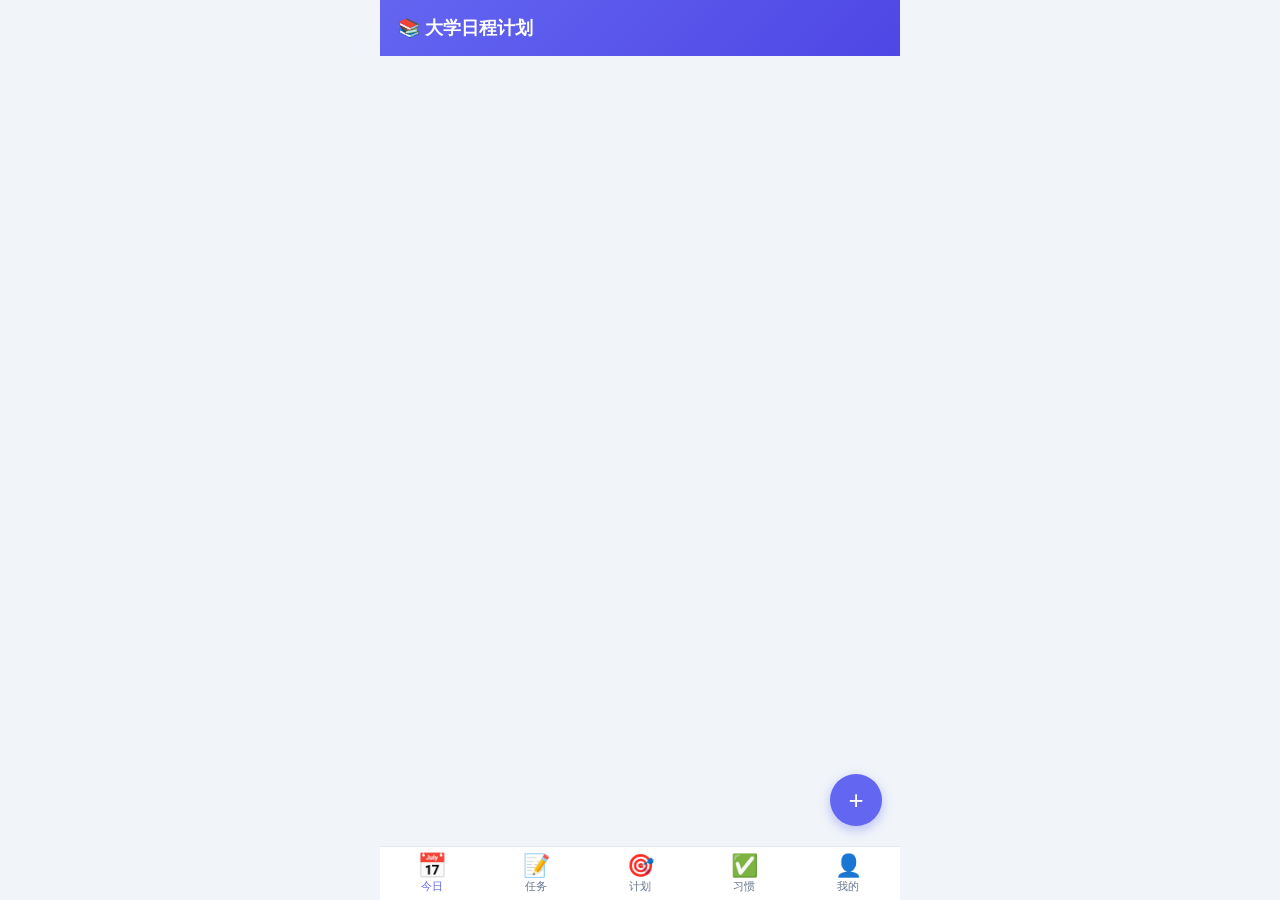
==== web/app.html @ dae5fc9e "v3.0: 大学日程计划 — 零依赖 + 移动端 Web UI 核心改进： - Web 服务去 Flask 依赖，改用 http.server 纯标准库，下载即用 - 前端重写为移动端 App 风格（" ====
<!DOCTYPE html>
<html lang="zh-CN">
<head>
<meta charset="UTF-8">
<meta name="viewport" content="width=device-width, initial-scale=1.0, maximum-scale=1.0, user-scalable=no">
<meta name="apple-mobile-web-app-capable" content="yes">
<meta name="theme-color" content="#6366f1">
<title>大学日程计划</title>
<style>
*{margin:0;padding:0;box-sizing:border-box;-webkit-tap-highlight-color:transparent}
:root{--pri:#6366f1;--pri-d:#4f46e5;--pri-l:#eef2ff;--bg:#f1f5f9;--card:#fff;--text:#1e293b;--sub:#64748b;--border:#e2e8f0;--red:#ef4444;--green:#10b981;--amber:#f59e0b;--radius:14px;--shadow:0 1px 3px rgba(0,0,0,.08)}
html,body{height:100%}
body{font-family:-apple-system,BlinkMacSystemFont,"Segoe UI","PingFang SC","Microsoft YaHei",sans-serif;background:var(--bg);color:var(--text);-webkit-font-smoothing:antialiased;padding-bottom:64px;max-width:520px;margin:0 auto;position:relative}
/* 顶部栏 */
.topbar{background:linear-gradient(135deg,var(--pri),var(--pri-d));color:#fff;padding:16px 18px 14px;position:sticky;top:0;z-index:50}
.topbar h1{font-size:18px;font-weight:700;display:flex;align-items:center;gap:8px}
.topbar .sub{font-size:12px;opacity:.85;margin-top:2px}
/* 底部 Tab */
.tabbar{position:fixed;bottom:0;left:50%;transform:translateX(-50%);width:100%;max-width:520px;background:#fff;border-top:1px solid var(--border);display:flex;z-index:100;padding-bottom:env(safe-area-inset-bottom)}
.tab{flex:1;text-align:center;padding:8px 0 6px;color:var(--sub);cursor:pointer;transition:.15s}
.tab .ic{font-size:22px;line-height:1}
.tab .lb{font-size:11px;margin-top:2px}
.tab.active{color:var(--pri)}
.tab.active .ic{transform:scale(1.1)}
/* 内容区 */
.page{display:none;padding:14px}
.page.active{display:block;animation:fade .25s}
@keyframes fade{from{opacity:0;transform:translateY(6px)}to{opacity:1;transform:none}}
/* 卡片 */
.card{background:var(--card);border-radius:var(--radius);box-shadow:var(--shadow);padding:14px;margin-bottom:12px}
.card-h{font-size:15px;font-weight:700;margin-bottom:10px;display:flex;justify-content:space-between;align-items:center}
.card-h .more{font-size:12px;color:var(--pri);cursor:pointer}
/* 统计网格 */
.stats{display:grid;grid-template-columns:repeat(2,1fr);gap:10px;margin-bottom:12px}
.stat{background:var(--card);border-radius:var(--radius);padding:14px;text-align:center;box-shadow:var(--shadow)}
.stat .v{font-size:26px;font-weight:800;color:var(--pri)}
.stat .l{font-size:12px;color:var(--sub);margin-top:2px}
.stat .i{font-size:20px}
/* 任务项 */
.task{display:flex;align-items:center;gap:10px;padding:11px 0;border-bottom:1px solid var(--border)}
.task:last-child{border:none}
.cb{width:22px;height:22px;border:2px solid #cbd5e1;border-radius:50%;flex-shrink:0;cursor:pointer;display:flex;align-items:center;justify-content:center;transition:.2s}
.cb.on{background:var(--green);border-color:var(--green)}
.cb.on::after{content:"✓";color:#fff;font-size:13px;font-weight:700}
.pd{width:8px;height:8px;border-radius:50%;flex-shrink:0}
.p1{background:var(--red)}.p2{background:var(--amber)}.p3{background:var(--green)}
.ti{flex:1;min-width:0}
.tt{font-size:14px;word-break:break-word}
.tt.done{text-decoration:line-through;color:var(--sub)}
.tm{font-size:11px;color:var(--sub);margin-top:2px;display:flex;gap:6px;flex-wrap:wrap;align-items:center}
.tag{font-size:10px;background:var(--pri-l);color:var(--pri);padding:1px 6px;border-radius:4px}
.due{color:var(--red)}
.due.soon{color:var(--amber)}
.del{background:none;border:none;font-size:16px;cursor:pointer;padding:4px;opacity:.4}
.del:active{opacity:1}
/* 按钮 */
.btn{display:inline-flex;align-items:center;justify-content:center;gap:6px;padding:10px 16px;border:none;border-radius:10px;font-size:14px;font-weight:600;cursor:pointer;transition:.15s}
.btn-pri{background:var(--pri);color:#fff}
.btn-pri:active{background:var(--pri-d)}
.btn-sec{background:var(--bg);color:var(--text)}
.btn-block{width:100%;padding:12px}
.btn-sm{padding:6px 12px;font-size:12px}
.fab{position:fixed;bottom:74px;right:18px;width:52px;height:52px;border-radius:50%;background:var(--pri);color:#fff;border:none;font-size:26px;box-shadow:0 4px 12px rgba(99,102,241,.4);cursor:pointer;z-index:90;display:flex;align-items:center;justify-content:center}
.fab:active{transform:scale(.92)}
/* 弹窗 */
.mask{display:none;position:fixed;inset:0;background:rgba(0,0,0,.45);z-index:200;align-items:flex-end;justify-content:center}
.mask.on{display:flex}
.sheet{background:#fff;width:100%;max-width:520px;border-radius:18px 18px 0 0;padding:18px;max-height:88vh;overflow-y:auto;animation:up .25s}
@keyframes up{from{transform:translateY(100%)}to{transform:none}}
.sheet h3{font-size:16px;margin-bottom:14px;display:flex;justify-content:space-between;align-items:center}
.sheet .x{font-size:22px;color:var(--sub);cursor:pointer;background:none;border:none}
.fg{margin-bottom:12px}
.fg label{display:block;font-size:12px;color:var(--sub);margin-bottom:4px;font-weight:600}
.fg input,.fg select,.fg textarea{width:100%;padding:10px 12px;border:1px solid var(--border);border-radius:10px;font-size:14px;font-family:inherit;background:#fff}
.fg input:focus,.fg select:focus,.fg textarea:focus{outline:none;border-color:var(--pri);box-shadow:0 0 0 3px rgba(99,102,241,.12)}
.fr{display:flex;gap:10px}.fr .fg{flex:1}
.chips{display:flex;gap:6px;flex-wrap:wrap}
.chip{padding:6px 12px;border:1px solid var(--border);border-radius:20px;font-size:12px;cursor:pointer}
.chip.on{background:var(--pri);color:#fff;border-color:var(--pri)}
/* 习惯 */
.habits{display:grid;grid-template-columns:1fr;gap:10px}
.hb{background:var(--card);border-radius:var(--radius);padding:14px;box-shadow:var(--shadow);display:flex;align-items:center;gap:12px}
.hb .hi{font-size:28px}
.hb .hi2{flex:1}
.hb .hn{font-size:15px;font-weight:600}
.hb .hs{font-size:12px;color:var(--sub);margin-top:2px}
.hb .hc{padding:8px 16px;border-radius:20px;border:2px solid var(--border);background:transparent;font-size:13px;cursor:pointer;font-weight:600}
.hb .hc.on{background:var(--green);color:#fff;border-color:var(--green)}
/* 考试进度 */
.exam{margin-bottom:14px}
.exam .et{display:flex;justify-content:space-between;align-items:center;margin-bottom:6px}
.exam .en{font-size:15px;font-weight:600}
.exam .ed{font-size:13px;font-weight:700}
.exam .bar{height:8px;background:var(--border);border-radius:4px;overflow:hidden}
.exam .bar i{display:block;height:100%;background:linear-gradient(90deg,var(--amber),var(--red));border-radius:4px}
.exam .meta{font-size:11px;color:var(--sub);margin-top:4px}
/* 番茄 */
.pomo{text-align:center;padding:20px}
.pomo .num{font-size:48px;font-weight:800;color:var(--pri)}
.pomo .lbl{font-size:13px;color:var(--sub)}
.pomo-row{display:flex;gap:8px;justify-content:center;margin-top:14px;flex-wrap:wrap}
/* 教程 */
.tut{counter-reset:step}
.tut .ts{background:var(--card);border-radius:var(--radius);padding:14px;margin-bottom:10px;box-shadow:var(--shadow);position:relative;padding-left:50px}
.tut .ts::before{counter-increment:step;content:counter(step);position:absolute;left:14px;top:14px;width:26px;height:26px;background:var(--pri);color:#fff;border-radius:50%;display:flex;align-items:center;justify-content:center;font-size:13px;font-weight:700}
.tut .ts h4{font-size:14px;margin-bottom:4px}
.tut .ts p{font-size:13px;color:var(--sub);line-height:1.6}
.tut .ts code{background:var(--bg);padding:1px 5px;border-radius:4px;font-size:12px;color:var(--pri-d)}
/* Toast */
.toast{position:fixed;top:14px;left:50%;transform:translateX(-50%);background:#1e293b;color:#fff;padding:10px 20px;border-radius:24px;font-size:13px;z-index:300;opacity:0;transition:.3s;pointer-events:none}
.toast.on{opacity:1;top:30px}
/* 空状态 */
.empty{text-align:center;padding:30px 20px;color:var(--sub);font-size:14px}
.empty .e{font-size:40px;margin-bottom:8px}
/* 列表项通用 */
.li{display:flex;align-items:center;gap:10px;padding:10px 0;border-bottom:1px solid var(--border)}
.li:last-child{border:none}
.li .info{flex:1;min-width:0}
.li .t{font-size:14px}
.li .m{font-size:11px;color:var(--sub);margin-top:2px}
.badge{font-size:11px;padding:2px 8px;border-radius:10px;font-weight:600}
.b-red{background:#fee2e2;color:var(--red)}
.b-amber{background:#fef3c7;color:#92400e}
.b-green{background:#d1fae5;color:#065f46}
/* 响应式 */
@media(min-width:521px){.fab{right:calc(50% - 260px + 18px)}}
</style>
</head>
<body>

<div class="topbar">
  <h1>📚 大学日程计划</h1>
  <div class="sub" id="topDate"></div>
</div>

<!-- 今日 -->
<div class="page active" id="p-today"></div>
<!-- 任务 -->
<div class="page" id="p-tasks"></div>
<!-- 计划 -->
<div class="page" id="p-plan"></div>
<!-- 习惯 -->
<div class="page" id="p-habits"></div>
<!-- 我的 -->
<div class="page" id="p-me"></div>

<button class="fab" id="fab" onclick="onFab()">+</button>

<div class="tabbar">
  <div class="tab active" onclick="go('today')"><div class="ic">📅</div><div class="lb">今日</div></div>
  <div class="tab" onclick="go('tasks')"><div class="ic">📝</div><div class="lb">任务</div></div>
  <div class="tab" onclick="go('plan')"><div class="ic">🎯</div><div class="lb">计划</div></div>
  <div class="tab" onclick="go('habits')"><div class="ic">✅</div><div class="lb">习惯</div></div>
  <div class="tab" onclick="go('me')"><div class="ic">👤</div><div class="lb">我的</div></div>
</div>

<!-- 任务弹窗 -->
<div class="mask" id="m-task">
  <div class="sheet">
    <h3><span id="mTaskTitle">添加任务</span><button class="x" onclick="closeMask('m-task')">×</button></h3>
    <input type="hidden" id="tEditId">
    <div class="fg"><label>任务标题</label><input id="tTitle" placeholder="如：复习SQL连接查询"></div>
    <div class="fr">
      <div class="fg"><label>清单</label><select id="tList"></select></div>
      <div class="fg"><label>优先级</label><select id="tPri"><option value="2">🟡 中</option><option value="1">🔴 高</option><option value="3">🟢 低</option><option value="0">⚪ 无</option></select></div>
    </div>
    <div class="fr">
      <div class="fg"><label>截止日期</label><input type="date" id="tDue"></div>
      <div class="fg"><label>四象限</label><select id="tEis"><option value="">不设置</option><option value="important-urgent">🔥 重要紧急</option><option value="important-not-urgent">⭐ 重要不紧急</option><option value="not-important-urgent">⏰ 不重要紧急</option><option value="not-important-not-urgent">💤 不重要不紧急</option></select></div>
    </div>
    <div class="fg"><label>标签（逗号分隔）</label><input id="tTags" placeholder="如：SQL,数据库"></div>
    <div class="fg"><label>备注</label><textarea id="tNote" rows="2" placeholder="可选"></textarea></div>
    <div class="fg"><label>子任务（每行一个）</label><textarea id="tSub" rows="2" placeholder="如：复习笔记&#10;做10道练习"></textarea></div>
    <button class="btn btn-pri btn-block" onclick="saveTask()">保存任务</button>
  </div>
</div>

<!-- 习惯弹窗 -->
<div class="mask" id="m-habit">
  <div class="sheet">
    <h3>添加习惯<button class="x" onclick="closeMask('m-habit')">×</button></h3>
    <div class="fg"><label>习惯名称</label><input id="hName" placeholder="如：早起7点"></div>
    <div class="fr">
      <div class="fg"><label>图标</label><input id="hIcon" value="✅" placeholder="emoji"></div>
      <div class="fg"><label>频率</label><select id="hGoal"><option value="daily">每天</option><option value="weekly_3">每周3次</option><option value="weekly_5">每周5次</option></select></div>
    </div>
    <button class="btn btn-pri btn-block" onclick="saveHabit()">保存习惯</button>
  </div>
</div>

<!-- 考试弹窗 -->
<div class="mask" id="m-exam">
  <div class="sheet">
    <h3>添加考试<button class="x" onclick="closeMask('m-exam')">×</button></h3>
    <div class="fg"><label>课程</label><input id="eCourse" placeholder="如：高等数学"></div>
    <div class="fr">
      <div class="fg"><label>类型</label><input id="eType" placeholder="如期中/期末"></div>
      <div class="fg"><label>日期</label><input type="date" id="eDate"></div>
    </div>
    <div class="fg"><label>地点</label><input id="eLoc" placeholder="可选"></div>
    <button class="btn btn-pri btn-block" onclick="saveExam()">保存考试</button>
  </div>
</div>

<!-- 作业弹窗 -->
<div class="mask" id="m-hw">
  <div class="sheet">
    <h3>添加作业<button class="x" onclick="closeMask('m-hw')">×</button></h3>
    <div class="fg"><label>课程</label><input id="hwCourse" placeholder="如：数据库"></div>
    <div class="fg"><label>作业标题</label><input id="hwTitle" placeholder="如：SQL实验报告3"></div>
    <div class="fr">
      <div class="fg"><label>截止日期</label><input type="date" id="hwDeadline"></div>
    </div>
    <div class="fg"><label>备注</label><input id="hwNote" placeholder="如：学习通提交"></div>
    <button class="btn btn-pri btn-block" onclick="saveHw()">保存作业</button>
  </div>
</div>

<!-- 倒数日弹窗 -->
<div class="mask" id="m-cd">
  <div class="sheet">
    <h3>添加倒数日<button class="x" onclick="closeMask('m-cd')">×</button></h3>
    <div class="fg"><label>标题</label><input id="cdTitle" placeholder="如：寒假开始"></div>
    <div class="fr">
      <div class="fg"><label>日期</label><input type="date" id="cdDate"></div>
      <div class="fg"><label>类型</label><select id="cdType"><option value="exam">考试</option><option value="vacation">假期</option><option value="personal">个人</option><option value="other">其他</option></select></div>
    </div>
    <button class="btn btn-pri btn-block" onclick="saveCd()">保存</button>
  </div>
</div>

<div class="toast" id="toast"></div>

<script>
const API={
  get:async u=>{const r=await fetch(u);return r.json()},
  post:async(u,d)=>{const r=await fetch(u,{method:'POST',headers:{'Content-Type':'application/json'},body:JSON.stringify(d)});return r.json()},
  put:async(u,d)=>{const r=await fetch(u,{method:'PUT',headers:{'Content-Type':'application/json'},body:JSON.stringify(d)});return r.json()},
  del:async u=>{const r=await fetch(u,{method:'DELETE'});return r.json()}
};
let curPage='today',stateData={lists:[],tasks:[]};

function toast(m){const t=document.getElementById('toast');t.textContent=m;t.classList.add('on');setTimeout(()=>t.classList.remove('on'),2000)}
function openMask(id){document.getElementById(id).classList.add('on')}
function closeMask(id){document.getElementById(id).classList.remove('on')}

function go(page){
  curPage=page;
  document.querySelectorAll('.tab').forEach((t,i)=>t.classList.toggle('active',['today','tasks','plan','habits','me'][i]===page));
  document.querySelectorAll('.page').forEach(p=>p.classList.remove('active'));
  const map={today:'p-today',tasks:'p-tasks',plan:'p-plan',habits:'p-habits',me:'p-me'};
  document.getElementById(map[page]).classList.add('active');
  document.getElementById('fab').style.display=(page==='tasks'||page==='habits'||page==='plan')?'flex':'none';
  render(page);
}

function onFab(){
  if(curPage==='tasks')openTaskModal();
  else if(curPage==='habits')openMask('m-habit');
  else if(curPage==='plan')openPlanModal();
}

async function render(page){
  if(page==='today')await renderToday();
  else if(page==='tasks')await renderTasks();
  else if(page==='plan')await renderPlan();
  else if(page==='habits')await renderHabits();
  else if(page==='me')await renderMe();
}

// ── 今日 ──
async function renderToday(){
  const d=await API.get('/api/today');
  const dash=await API.get('/api/dashboard');
  const s=dash.stats;
  document.getElementById('topDate').textContent=`${d.date} ${d.weekday}`;
  const el=document.getElementById('p-today');
  let h='';
  h+=`<div class="stats">
    <div class="stat"><div class="i">📋</div><div class="v">${s.pending_tasks}</div><div class="l">待办任务</div></div>
    <div class="stat"><div class="i">🔥</div><div class="v">${s.urgent_count}</div><div class="l">紧急任务</div></div>
    <div class="stat"><div class="i">🍅</div><div class="v">${s.today_pomodoro}</div><div class="l">今日番茄</div></div>
    <div class="stat"><div class="i">⭐</div><div class="v">${s.habit_streaks}</div><div class="l">习惯连续</div></div>
  </div>`;
  // 今日课程
  h+=`<div class="card"><div class="card-h">📅 今日课程 <span style="font-size:12px;color:var(--sub)">${d.courses.length}节</span></div>`;
  if(d.courses.length===0)h+=`<div class="empty"><div class="e">🎉</div>今天没有课</div>`;
  else d.courses.forEach(c=>{h+=`<div class="li"><span>📖</span><div class="info"><div class="t">${c.course}</div><div class="m">${c.time} · ${c.location||''} · ${c.teacher||''}</div></div></div>`});
  h+=`</div>`;
  // 今日任务
  h+=`<div class="card"><div class="card-h">📝 今日任务 <span class="more" onclick="go('tasks')">全部 →</span></div>`;
  if(d.tasks.length===0)h+=`<div class="empty"><div class="e">✅</div>暂无今日任务</div>`;
  else d.tasks.forEach(t=>{h+=`<div class="task"><div class="cb" onclick="doneTask('${t.id}')"></div><div class="pd p${t.priority||2}"></div><div class="ti"><div class="tt">${t.title}</div><div class="tm">${(t.tags||[]).map(g=>`<span class="tag">#${g}</span>`).join('')}</div></div></div>`});
  h+=`</div>`;
  // 习惯快速打卡
  h+=`<div class="card"><div class="card-h">✅ 习惯打卡 <span class="more" onclick="go('habits')">全部 →</span></div>`;
  const today=d.date;
  d.habits.forEach(hb=>{const done=(hb.logs||[]).includes(today);h+=`<div class="hb"><div class="hi">${hb.icon||'✅'}</div><div class="hi2"><div class="hn">${hb.name}</div><div class="hs">🔥 ${hb.streak}天连续</div></div><button class="hc ${done?'on':''}" ${done?'disabled':''} onclick="checkin('${hb.id}')">${done?'✅ 已打卡':'打卡'}</button></div>`});
  h+=`</div>`;
  // 临近考试+作业
  if(d.near_exams.length||d.homework.length){
    h+=`<div class="card"><div class="card-h">⏰ 临近事项</div>`;
    d.near_exams.forEach(e=>{const dl=e.days_left;h+=`<div class="li"><span>${dl<=3?'🔴':'🟡'}</span><div class="info"><div class="t">${e.course} ${e.type}</div><div class="m">${e.date} · 剩${dl}天</div></div><span class="badge ${dl<=3?'b-red':'b-amber'}">${dl}天</span></div>`});
    d.homework.forEach(hw=>{const dl=hw.days_left;h+=`<div class="li"><span>📝</span><div class="info"><div class="t">${hw.course}: ${hw.title}</div><div class="m">截止 ${hw.deadline} · 剩${dl}天</div></div><span class="badge ${dl<=1?'b-red':dl<=3?'b-amber':'b-green'}">${dl}天</span></div>`});
    h+=`</div>`;
  }
  el.innerHTML=h;
}

// ── 任务 ──
async function renderTasks(){
  stateData.lists=await API.get('/api/lists');
  stateData.tasks=await API.get('/api/tasks');
  const el=document.getElementById('p-tasks');
  let h='';
  // 筛选
  h+=`<div class="chips" style="margin-bottom:12px"><div class="chip on" onclick="filterTask('')">全部</div>`;
  stateData.lists.forEach(l=>{h+=`<div class="chip" onclick="filterTask('${l.id}')">${l.icon} ${l.name}</div>`});
  h+=`</div>`;
  h+=`<div id="taskList">${taskListHtml(stateData.tasks)}</div>`;
  el.innerHTML=h;
}
function taskListHtml(tasks){
  if(!tasks.length)return`<div class="empty"><div class="e">📭</div>暂无任务<br><span style="font-size:12px">点右下角 + 添加</span></div>`;
  return tasks.map(t=>{
    const eis={'important-urgent':'🔥','important-not-urgent':'⭐','not-important-urgent':'⏰','not-important-not-urgent':'💤'}[t.eisenhower]||'';
    const sub=t.subtasks&&t.subtasks.length?`<div class="tm">📋 ${t.subtasks.filter(s=>s.done).length}/${t.subtasks.length} 子任务</div>`:'';
    return`<div class="task"><div class="cb ${t.done?'on':''}" onclick="doneTask('${t.id}')"></div><div class="pd p${t.priority||2}"></div><div class="ti"><div class="tt ${t.done?'done':''}">${t.title}</div><div class="tm">${t.due_date?`<span class="due">📅${t.due_date}</span>`:''} ${eis} ${(t.tags||[]).map(g=>`<span class="tag">#${g}</span>`).join('')}</div>${sub}</div><button class="del" onclick="delTask('${t.id}')">🗑️</button></div>`;
  }).join('');
}
async function filterTask(listId){
  const url=listId?`/api/tasks?list_id=${listId}`:'/api/tasks';
  const tasks=await API.get(url);
  document.getElementById('taskList').innerHTML=taskListHtml(tasks);
  document.querySelectorAll('.chip').forEach(c=>c.classList.remove('on'));
  event.target.classList.add('on');
}
function openTaskModal(){
  document.getElementById('tEditId').value='';
  document.getElementById('mTaskTitle').textContent='添加任务';
  document.getElementById('tTitle').value='';
  document.getElementById('tDue').value='';
  document.getElementById('tEis').value='';
  document.getElementById('tTags').value='';
  document.getElementById('tNote').value='';
  document.getElementById('tSub').value='';
  const sel=document.getElementById('tList');
  sel.innerHTML=stateData.lists.map(l=>`<option value="${l.id}">${l.icon} ${l.name}</option>`).join('');
  openMask('m-task');
}
async function saveTask(){
  const id=document.getElementById('tEditId').value;
  const title=document.getElementById('tTitle').value.trim();
  if(!title){toast('请输入标题');return}
  const sub=document.getElementById('tSub').value.split('\n').map(s=>s.trim()).filter(Boolean).map(s=>({title:s,done:false}));
  const data={title,list_id:document.getElementById('tList').value,priority:parseInt(document.getElementById('tPri').value),due_date:document.getElementById('tDue').value||null,eisenhower:document.getElementById('tEis').value||null,tags:document.getElementById('tTags').value.split(',').map(s=>s.trim()).filter(Boolean),note:document.getElementById('tNote').value,subtasks:sub};
  if(id)await API.put(`/api/tasks/${id}`,data);
  else await API.post('/api/tasks',data);
  closeMask('m-task');toast(id?'✅ 已更新':'✅ 已添加');render('tasks');
}
async function doneTask(tid){await API.post(`/api/tasks/${tid}/done`);toast('✅ 完成！');render(curPage)}
async function delTask(tid){if(!confirm('删除此任务？'))return;await API.del(`/api/tasks/${tid}`);toast('🗑️ 已删除');render('tasks')}

// ── 计划（复习计划）──
async function renderPlan(){
  const exams=await API.get('/api/exams');
  const hw=await API.get('/api/homework');
  const cd=await API.get('/api/countdowns');
  const el=document.getElementById('p-plan');
  let h='';
  // 考试倒计时
  h+=`<div class="card"><div class="card-h">⏰ 考试倒计时 <span class="more" onclick="openMask('m-exam')">+ 添加</span></div>`;
  const future=exams.filter(e=>e.days_left>=0);
  if(!future.length)h+=`<div class="empty"><div class="e">📭</div>暂无考试</div>`;
  else future.forEach(e=>{
    const pct=Math.max(5,Math.min(100,100-e.days_left*2));
    h+=`<div class="exam"><div class="et"><div class="en">${e.course} ${e.type}</div><div class="ed" style="color:${e.days_left<=3?'var(--red)':e.days_left<=7?'var(--amber)':'var(--pri)'}">剩${e.days_left}天</div></div><div class="bar"><i style="width:${pct}%"></i></div><div class="meta">📅 ${e.date} · 📍 ${e.location||'待定'} ${e.note?'· '+e.note:''}</div></div>`;
  });
  h+=`</div>`;
  // 作业
  h+=`<div class="card"><div class="card-h">📝 作业 <span class="more" onclick="openMask('m-hw')">+ 添加</span></div>`;
  const pendingHw=hw.filter(x=>!x.done);
  if(!pendingHw.length)h+=`<div class="empty"><div class="e">🎉</div>作业都做完啦</div>`;
  else pendingHw.forEach(x=>{const dl=x.days_left;h+=`<div class="li"><span>📝</span><div class="info"><div class="t">${x.course}: ${x.title}</div><div class="m">截止 ${x.deadline} · 剩${dl}天 ${x.note?'· '+x.note:''}</div></div><button class="btn btn-sm btn-sec" onclick="doneHw(${x.id})">完成</button></div>`});
  h+=`</div>`;
  // 倒数日
  h+=`<div class="card"><div class="card-h">🎯 倒数日 <span class="more" onclick="openMask('m-cd')">+ 添加</span></div>`;
  if(!cd.length)h+=`<div class="empty"><div class="e">📭</div>暂无倒数日</div>`;
  else cd.forEach(c=>{const ic=c.days<0?'⚫':c.days<=7?'🔴':c.days<=30?'🟡':'🟢';const st=c.days<0?`已过${-c.days}天`:c.days===0?'就是今天！':`还有${c.days}天`;h+=`<div class="li"><span>${ic}</span><div class="info"><div class="t">${c.title}</div><div class="m">${c.date} · ${st}</div></div></div>`});
  h+=`</div>`;
  el.innerHTML=h;
}
function openPlanModal(){openMask('m-exam')}
async function saveExam(){const c=document.getElementById('eCourse').value.trim();if(!c){toast('请输入课程');return}await API.post('/api/exams',{course:c,type:document.getElementById('eType').value,date:document.getElementById('eDate').value,location:document.getElementById('eLoc').value});closeMask('m-exam');toast('✅ 考试已添加');render('plan')}
async function saveHw(){const c=document.getElementById('hwCourse').value.trim();const t=document.getElementById('hwTitle').value.trim();if(!c||!t){toast('请填课程和标题');return}await API.post('/api/homework',{course:c,title:t,deadline:document.getElementById('hwDeadline').value,note:document.getElementById('hwNote').value});closeMask('m-hw');toast('✅ 作业已添加');render('plan')}
async function saveCd(){const t=document.getElementById('cdTitle').value.trim();if(!t){toast('请输入标题');return}await API.post('/api/countdowns',{title:t,date:document.getElementById('cdDate').value,type:document.getElementById('cdType').value});closeMask('m-cd');toast('✅ 已添加');render('plan')}
async function doneHw(id){await API.post(`/api/homework/${id}/done`);toast('✅ 作业完成');render('plan')}

// ── 习惯 ──
async function renderHabits(){
  const habits=await API.get('/api/habits');
  const today=new Date().toISOString().split('T')[0];
  const el=document.getElementById('p-habits');
  let h='<div class="habits">';
  if(!habits.length)h+=`<div class="empty"><div class="e">📭</div>暂无习惯<br><span style="font-size:12px">点右下角 + 添加</span></div>`;
  else habits.forEach(hb=>{const done=(hb.logs||[]).includes(today);h+=`<div class="hb"><div class="hi">${hb.icon||'✅'}</div><div class="hi2"><div class="hn">${hb.name}</div><div class="hs">🔥 ${hb.streak}天连续 · 总计${hb.total}次 · ${hb.goal==='daily'?'每天':hb.goal}</div></div><button class="hc ${done?'on':''}" ${done?'disabled':''} onclick="checkin('${hb.id}')">${done?'✅ 已打卡':'打卡'}</button></div>`});
  h+='</div>';
  el.innerHTML=h;
}
async function checkin(hid){await API.post(`/api/habits/${hid}/checkin`);toast('✅ 打卡成功！');render(curPage)}
async function saveHabit(){const n=document.getElementById('hName').value.trim();if(!n){toast('请输入名称');return}await API.post('/api/habits',{name:n,icon:document.getElementById('hIcon').value||'✅',goal:document.getElementById('hGoal').value});closeMask('m-habit');toast('✅ 习惯已创建');render('habits')}

// ── 我的 ──
async function renderMe(){
  const pomo=await API.get('/api/pomodoro');
  const dash=await API.get('/api/dashboard');
  const sems=await API.get('/api/semesters');
  const s=dash.stats;
  const el=document.getElementById('p-me');
  let h='';
  // 番茄
  h+=`<div class="card"><div class="card-h">🍅 番茄专注</div><div class="pomo"><div class="num">${pomo.today_count}</div><div class="lbl">今日番茄数</div></div><div style="display:flex;gap:8px;justify-content:center;margin-top:10px;flex-wrap:wrap"><button class="btn btn-pri btn-sm" onclick="logPomo(25)">🍅 记录25分钟</button><button class="btn btn-sec btn-sm" onclick="logPomo(45)">记录45分钟</button><button class="btn btn-sec btn-sm" onclick="logPomo(15)">记录15分钟</button></div><div style="text-align:center;margin-top:10px;font-size:12px;color:var(--sub)">总计 ${pomo.count}次 · ${pomo.total}分钟</div></div>`;
  // 数据概览
  h+=`<div class="card"><div class="card-h">📊 数据概览</div><div class="stats" style="margin:0"><div class="stat" style="box-shadow:none;background:var(--bg)"><div class="v">${s.total_tasks}</div><div class="l">总任务</div></div><div class="stat" style="box-shadow:none;background:var(--bg)"><div class="v">${s.done_tasks}</div><div class="l">已完成</div></div></div></div>`;
  // 近7天趋势
  h+=`<div class="card"><div class="card-h">📈 近7天</div>`;
  const maxP=Math.max(...dash.trend.map(t=>t.pomodoro),1);
  dash.trend.forEach(t=>{const h2=Math.round(t.pomodoro/maxP*100);const dt=t.date.slice(5);h+=`<div style="display:flex;align-items:center;gap:8px;margin:4px 0"><span style="font-size:11px;color:var(--sub);width:36px">${dt}</span><div style="flex:1;height:18px;background:var(--bg);border-radius:4px;overflow:hidden"><div style="height:100%;width:${h2}%;background:var(--pri);border-radius:4px"></div></div><span style="font-size:11px;color:var(--sub);width:40px">${t.pomodoro}分</span></div>`});
  h+=`</div>`;
  // 学期
  h+=`<div class="card"><div class="card-h">📚 学期</div>`;
  sems.forEach(sm=>{h+=`<div class="li"><span>${sm.current?'👉':'📚'}</span><div class="info"><div class="t">${sm.name}</div><div class="m">${sm.current?'当前学期':'点击切换'}</div></div>${sm.current?'':`<button class="btn btn-sm btn-sec" onclick="switchSem('${sm.name}')">切换</button>`}</div>`});
  h+=`</div>`;
  // 导出
  h+=`<div class="card"><div class="card-h">📦 数据导出</div><button class="btn btn-sec btn-block" onclick="exportData()">导出全部数据为 JSON</button></div>`;
  // 教程
  h+=`<div class="card"><div class="card-h">📖 使用教程</div><div class="tut">
    <div class="ts"><h4>第一步：初始化</h4><p>在电脑上运行 <code>python start.py</code>，自动创建示例数据并启动服务。</p></div>
    <div class="ts"><h4>第二步：手机访问</h4><p>电脑和手机连同一个 WiFi，用手机浏览器打开终端显示的 📱 手机访问地址（如 <code>http://192.168.1.100:5000</code>）。</p></div>
    <div class="ts"><h4>第三步：添加任务</h4><p>点底部「任务」标签 → 右下角「+」按钮 → 填写标题、截止日期、优先级 → 保存。</p></div>
    <div class="ts"><h4>第四步：制定复习计划</h4><p>点底部「计划」标签 → 添加考试日期和作业截止日 → 系统自动计算倒计时和进度条。</p></div>
    <div class="ts"><h4>第五步：习惯打卡</h4><p>点底部「习惯」标签 → 每天点「打卡」按钮 → 自动统计连续天数。</p></div>
    <div class="ts"><h4>第六步：番茄专注</h4><p>在「我的」页面点「记录25分钟」 → 学完一个番茄钟后记录，统计专注时长。</p></div>
    <div class="ts"><h4>四象限怎么用</h4><p>添加任务时选四象限：🔥重要紧急（立即做）、⭐重要不紧急（计划做）、⏰不重要紧急（委托）、💤不重要不紧急（少做）。</p></div>
    <div class="ts"><h4>数据存在哪</h4><p>所有数据存在电脑的 <code>~/.student-assistant/</code> 目录，纯本地存储，隐私安全。换电脑时导出 JSON 即可迁移。</p></div>
  </div></div>`;
  el.innerHTML=h;
}
async function logPomo(d){await API.post('/api/pomodoro',{duration:d});toast(`🍅 已记录${d}分钟`);render('me')}
function exportData(){window.open('/api/export')}
async function switchSem(name){await API.post('/api/semesters/switch',{name});toast('✅ 已切换学期');render('me')}

// 启动
render('today');
</script>
</body>
</html>
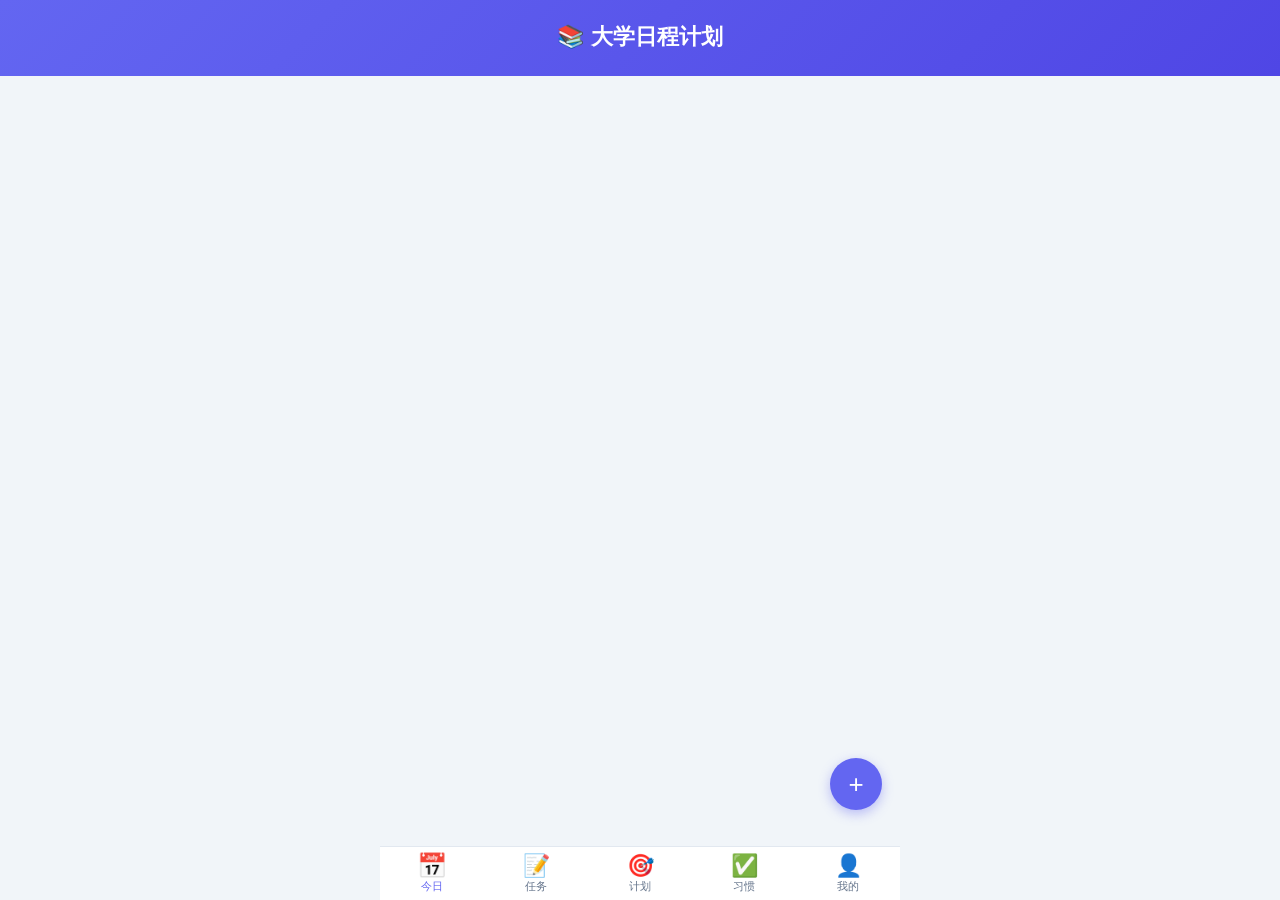
==== commit 81fed5a6: "v3.1: 清理第三方引用 + PC端自适应布局 - 清理所有'滴答清单'相关引用（SKILL.md、engine.py），改为原创表述 - 全文检查确认无任何第三方品牌引用（滴答/ticktick/" ====
--- a/web/app.html
+++ b/web/app.html
@@ -124,6 +124,26 @@
 .b-green{background:#d1fae5;color:#065f46}
 /* 响应式 */
 @media(min-width:521px){.fab{right:calc(50% - 260px + 18px)}}
+/* PC 大屏布局 */
+@media(min-width:900px){
+  body{max-width:100%;padding-bottom:80px}
+  .topbar{text-align:center;padding:22px 0}
+  .topbar h1{font-size:22px;justify-content:center}
+  .topbar .sub{font-size:13px}
+  .page{max-width:1100px;margin:0 auto;padding:20px;display:grid;grid-template-columns:repeat(2,1fr);gap:16px;align-items:start}
+  .page.active{display:grid}
+  .page>.stats,.page>.chips,.page>.empty,.page>.pomo,.page>.tut,.page>h2{grid-column:1/-1}
+  .stats{grid-template-columns:repeat(4,1fr)}
+  .card{margin-bottom:0}
+  .habits{grid-template-columns:repeat(2,1fr)}
+  .tabbar{max-width:520px}
+  .fab{right:calc(50% - 260px + 18px);bottom:90px}
+  .sheet{max-width:520px}
+}
+@media(min-width:1200px){
+  .page{max-width:1280px;grid-template-columns:repeat(3,1fr)}
+  .stats{grid-template-columns:repeat(4,1fr)}
+}
 </style>
 </head>
 <body>
